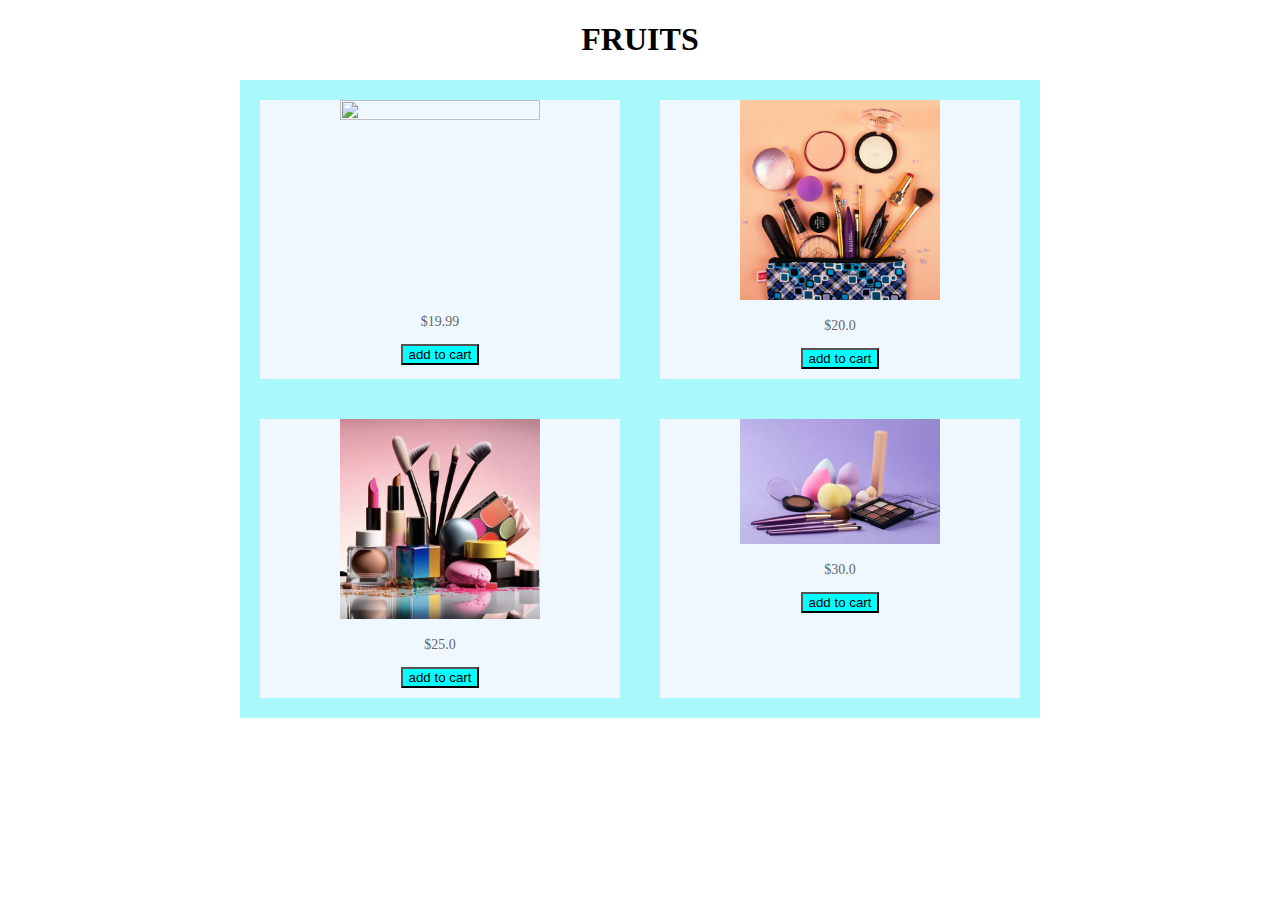
==== index.html @ ea423a40 "Update and rename tak1.html to index.html" ====
<!DOCTYPE html>
<html lang="en">
<head>
    <meta charset="UTF-8">
    <meta name="viewport" content="width=device-width, initial-scale=1.0">
    <title>Product Page</title>
    <link rel="stylesheet" href="task1.css">
   
</head>
<body><h1>FRUITS</h1>
    <div class="product">
        <div class="product-item">
            <img src="c1.jpg"  height="200px" width="200px">
            <p>$19.99</p>
            <button style="background-color: aqua;">add to cart</button>
        </div>
        <div class="product-item">
            <img src="c2.jpg"  height="200px" width="200px" >
            <p>$20.0</p>
            <button style="background-color: aqua;">add to cart</button>
        </div>
        <div class="product-item">
            <img src="c3.jpg"  height="200px" width="200px">
            <p>$25.0</p>
            <button style="background-color: aqua;">add to cart</button>
        </div>
        <div class="product-item">
            <img src="c4.jpg" height="200px" width="200px">
            <p>$30.0</p>
            <button style="background-color: aqua;">add to cart</button>
        </div>
    </div>
</body>
</html>
---- task1.css ----
.product {
    display: flex;
    flex-wrap: wrap;
    justify-content: space-around;
    margin: 20px auto;
    max-width: 800px;
    background-color:rgb(169, 249, 252);
}
.product-item {
    width: 45%;
    margin-top: 20px;
    margin-bottom: 20px;
    text-align: center;
   
    background-color: aliceblue;
    padding-bottom: 10px;
   
}
.product-item img {
    max-width: 100%;
    height: auto;
  
}
.product-item p {
    font-size: 14px;
    color: #666;
  
}
h1{
    text-align: center;
}
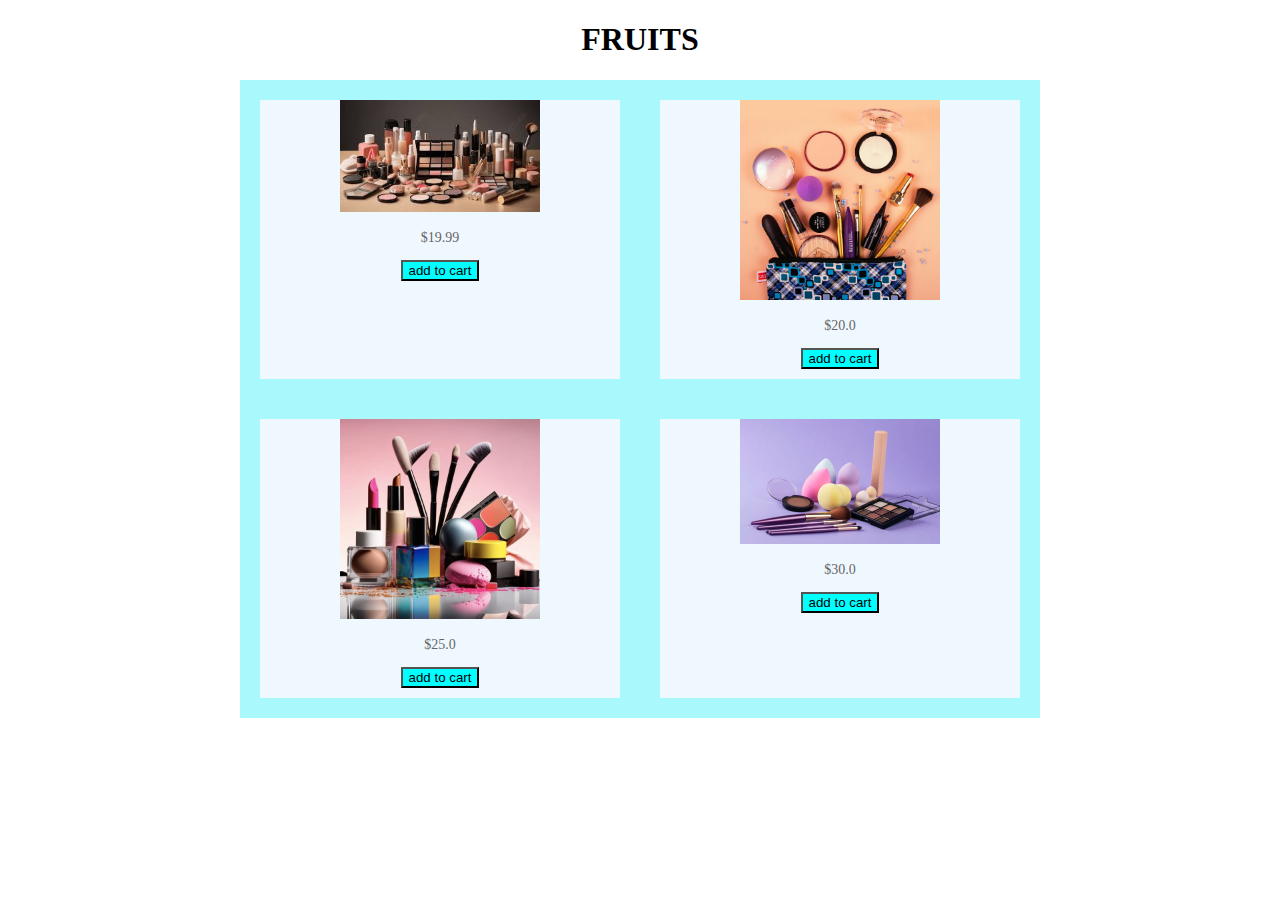
==== commit 8fde3921: "Update index.html" ====
--- a/index.html
+++ b/index.html
@@ -10,7 +10,7 @@
 <body><h1>FRUITS</h1>
     <div class="product">
         <div class="product-item">
-            <img src="c1.jpg"  height="200px" width="200px">
+            <img src="c1.jfif"  height="200px" width="200px">
             <p>$19.99</p>
             <button style="background-color: aqua;">add to cart</button>
         </div>
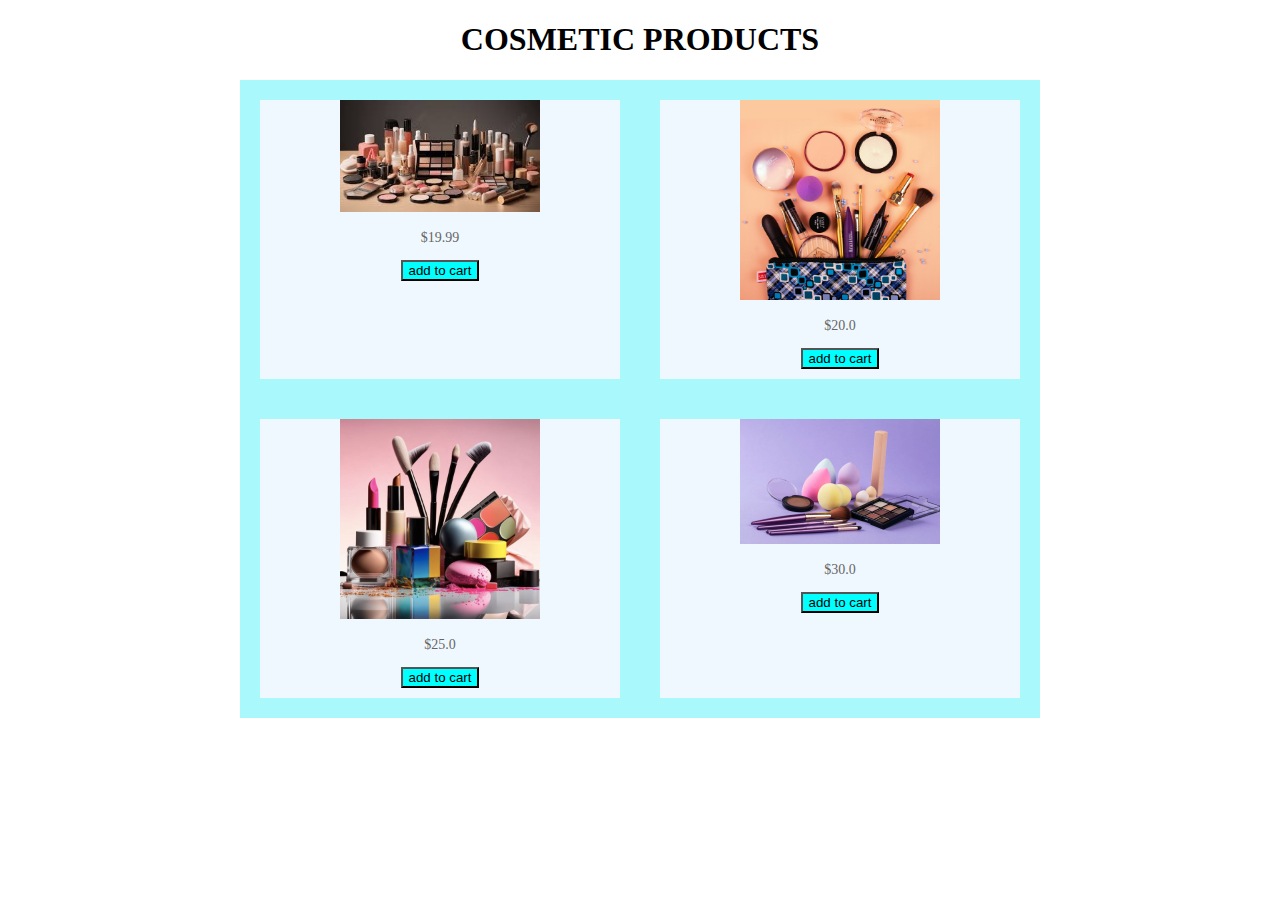
==== commit c0adfb8b: "Update index.html" ====
--- a/index.html
+++ b/index.html
@@ -7,7 +7,7 @@
     <link rel="stylesheet" href="task1.css">
    
 </head>
-<body><h1>FRUITS</h1>
+<body><h1>COSMETIC PRODUCTS</h1>
     <div class="product">
         <div class="product-item">
             <img src="c1.jfif"  height="200px" width="200px">
